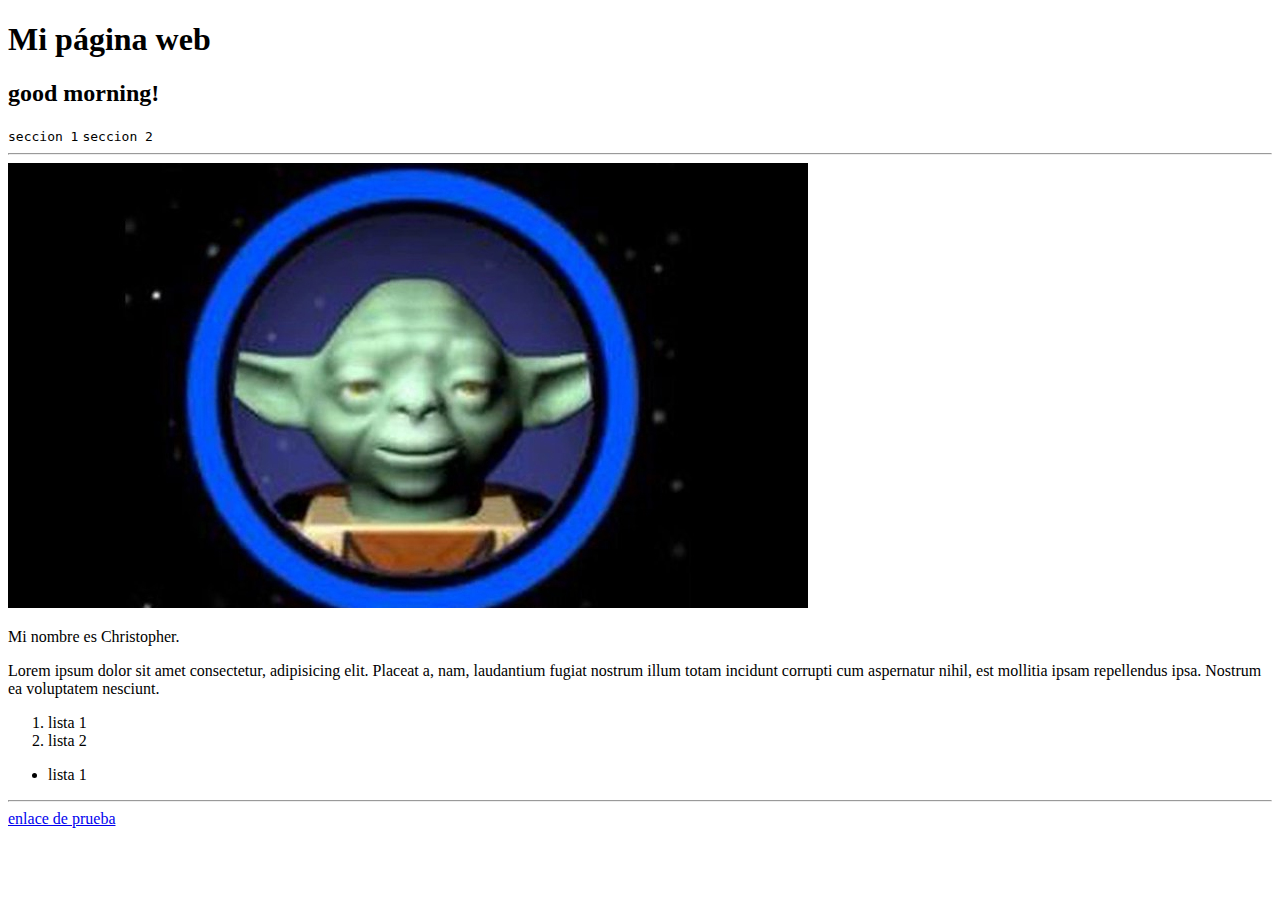
==== index.html @ a153af33 "Fist commit: HTML file" ====
<!DOCTYPE html>
<html lang="es">
   <head>
      <meta charset="UTF-8" />
      <meta name="viewport" content="width=device-width, initial-scale=1.0" />
        <title>Mi página web</title>
    </head>
    <body>

        <header>
            <h1>Mi página web</h1>
            <h2>good morning!</h2>
            <samp>seccion 1</samp>
            <samp>seccion 2</samp>
        </header>
        
<hr>
              <main>
<img src="./LEGO-Star-Wars-Yoda-featured-800-445.jpg" />

                <section>

                    <article>
                    
                    <div>

                       <p>Mi nombre es Christopher.</p>
                       <p>Lorem ipsum dolor sit amet consectetur, adipisicing elit. Placeat a, nam, 
                       laudantium fugiat nostrum illum totam incidunt corrupti cum aspernatur nihil, est mollitia ipsam repellendus ipsa. Nostrum ea voluptatem nesciunt.</p>

                         <ol>
                           <li>lista 1</li>
                           <li>lista 2</li>
                        </ol>


                        <ul>
                            <li>lista 1</li>
                         </ul>

                     </div>

                   </article>
                </section>
              </main>
<hr>

                         <footer>
                            <a href="./Elfooter.html">enlace de prueba</a>
                         </footer>

    </body>
</html>
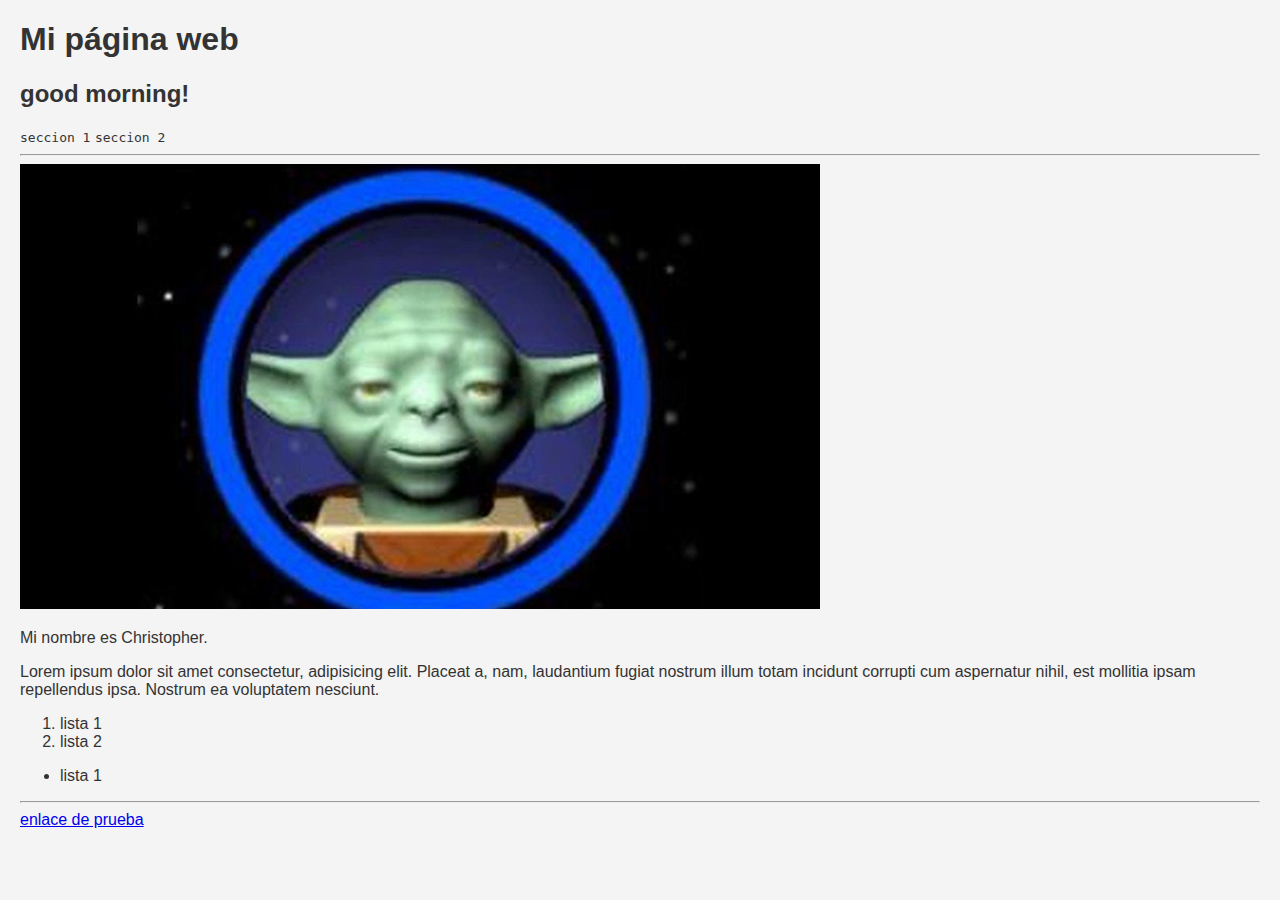
==== commit 59b382da: "update: HTML file" ====
--- a/index.html
+++ b/index.html
@@ -4,6 +4,7 @@
       <meta charset="UTF-8" />
       <meta name="viewport" content="width=device-width, initial-scale=1.0" />
         <title>Mi página web</title>
+        <link rel="stylesheet" type="text/css" href="styles.css">
     </head>
     <body>
 
--- a/styles.css
+++ b/styles.css
@@ -0,0 +1,6 @@
+body {
+    font-family: 'Arial', sans-serif;
+    background-color: #f4f4f4;
+    color: #333;
+    margin: 20px;
+  }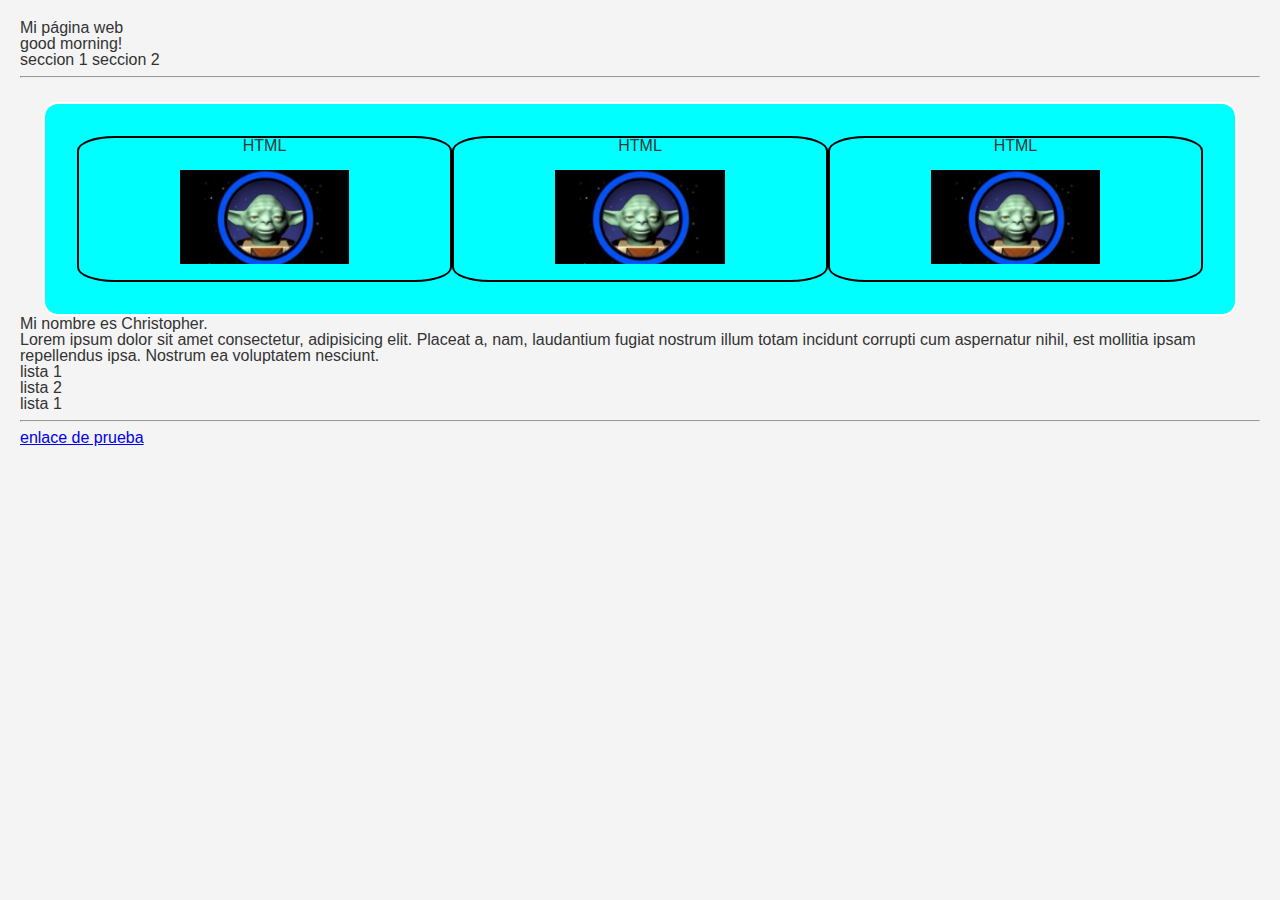
==== commit adf67c04: "update html 2" ====
--- a/index.html
+++ b/index.html
@@ -4,21 +4,43 @@
       <meta charset="UTF-8" />
       <meta name="viewport" content="width=device-width, initial-scale=1.0" />
         <title>Mi página web</title>
+        <link rel="stylesheet" href="reset.css">
         <link rel="stylesheet" type="text/css" href="styles.css">
     </head>
     <body>
 
         <header>
-            <h1>Mi página web</h1>
-            <h2>good morning!</h2>
-            <samp>seccion 1</samp>
-            <samp>seccion 2</samp>
+          <div id="titulos"> 
+
+          <h1 class="title" id="principal">Mi página web</h1>
+          <h2>good morning!</h2>
+          <samp>seccion 1</samp>
+          <samp>seccion 2</samp>
+
+        </div>
         </header>
         
 <hr>
               <main>
-<img src="./LEGO-Star-Wars-Yoda-featured-800-445.jpg" />
 
+            <div id="card-container">
+
+                <div class="card">
+              <h3 class="title">HTML</h3>
+                  <img src="./LEGO-Star-Wars-Yoda-featured-800-445.jpg" class="LEGO" />
+                </div>
+
+                <div class="card">
+                  <h3 class="title">HTML</h3>
+                  <img src="./LEGO-Star-Wars-Yoda-featured-800-445.jpg" class="LEGO" />
+                </div>
+
+                <div class="card">
+                  <h3 class="title">HTML</h3>
+                  <img src="./LEGO-Star-Wars-Yoda-featured-800-445.jpg" class="LEGO" />
+                </div>
+
+              </div>
                 <section>
 
                     <article>
--- a/styles.css
+++ b/styles.css
@@ -3,4 +3,57 @@
     background-color: #f4f4f4;
     color: #333;
     margin: 20px;
-  }+  } 
+
+
+
+  .LEGO{
+
+    width: 50%;
+    height: auto;
+  }
+
+  .card {
+    border: 2px solid black;
+    width: fit-content;
+    padding: 0px 1em 1em 1em;
+    border-radius: 10%;
+    transition: 1s;
+    display: flex;
+    flex-direction: column;
+    gap: 1em;
+    align-items: center;
+
+
+
+
+
+  }
+
+
+
+  #titulos{
+    display: flexbox;
+    align-items: center;
+    flex-direction: row;
+
+  }
+
+
+ #card-container{
+  background-color: aqua;
+  width: 88vw;
+  margin: auto;
+  margin-top: 1.5em;
+  border: 2px solid rgb(255, 255, 255);
+  border-radius: 15px;
+  padding: 2em;
+  display: flex;
+  flex-direction: row;
+  justify-content: space-between;
+
+
+
+
+
+ }